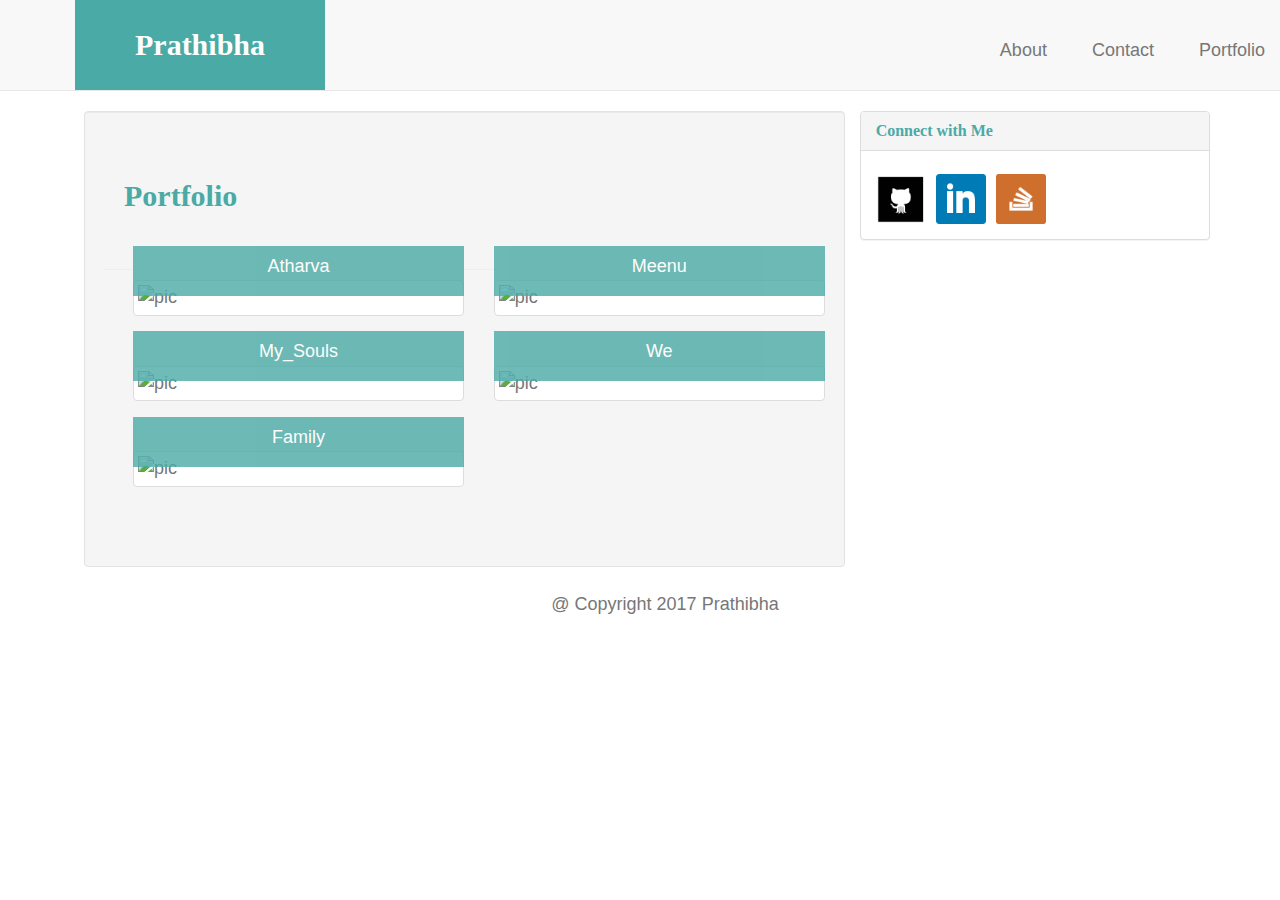
==== portfolio.html @ 70cf788c "new files added" ====
<!DOCTYPE html>
<html lang="en-us">
<head>
  <!-- Document responsive across devices. -->
  <meta name="viewport" content="width=device-width, initial-scale=1">
    <!-- Latest compiled and minified CSS -->
  <link rel="stylesheet" href="https://maxcdn.bootstrapcdn.com/bootstrap/3.3.7/css/bootstrap.min.css">
  
    <meta charset="UTF-8">
  <title>My Portfolio page</title>
  <!-- Linking CSS -->
  <link rel="stylesheet" type="text/css" href="assets/css/style.css">
  
</head>
<body>

  <nav class="navbar navbar-default navbar-static-top">
    <div class="container-fluid">
      <!-- Brand and toggle get grouped for better mobile display -->
      <div class="navbar-header">
        <button type="button" class="navbar-toggle collapsed" data-toggle="collapse" data-target="#bs-example-navbar-collapse-1" aria-expanded="false">
          <span class="sr-only">Toggle navigation</span>
          <span class="icon-bar"></span>
          <span class="icon-bar"></span>
          <span class="icon-bar"></span>
        </button>
        <a class="logo" href="index.html">Prathibha</a>
      </div>

      <!-- Collect the nav links, forms, and other content for toggling -->
      <div class="collapse navbar-collapse" id="bs-example-navbar-collapse-1">
        <ul class="nav navbar-nav navbar-right" class="nav">
          <li><a href="index.html">About</a></li>
          <li><a href="contact.html">Contact</a></li>
          <li><a href="portfolio.html">Portfolio</a></li>
        </ul>
      </div><!-- /.navbar-collapse -->
    </div><!-- /.container-fluid -->
  </nav>
  <!--End navigation-->
    <div class="container">
    <div class="row">
      <div class="col-md-8 well">
        <div class="page-header">
          <h1>Portfolio</h1>
        </div>
        <div class="row">
          <div class="col-md-6">
            <img class="img-thumbnail project" src="assets/images/My_son.JPG" alt="pic"><span class="title">Atharva</span>
          </div>
          <div class="col-md-6">
            <img class="img-thumbnail project" src="assets/images/cute.jpg" alt="pic" id="image2"><span class="title">Meenu</span>
          </div>
        </div>
        <div class="row">
          <div class="col-md-6">
            <img class="img-thumbnail project" src="assets/images/My_Souls.jpg" alt="pic"><span class="title">My_Souls</span>
          </div>
          <div class="col-md-6">
            <img class="img-thumbnail project" src="assets/images/We.jpg" alt="pic"><span class="title">We</span>
          </div>
        </div>
        <div class="row">
          <div class="col-md-6">
            <img class="img-thumbnail project" src="assets/images/family.jpg" alt="pic"><span class="title">Family</span>
          </div>
          <div class="col-md-6">
          </div>
        </div>
      </div>
          <!-- connect-with-me -->
          <div class="col-md-4" class="connect-with-me">
            <div class="panel panel-default">
              <div class="panel-heading">
                <h3 class="panel-title">Connect with Me</h3>
              </div>
              <div class="panel-body">
                <img class="icon" src="assets/images/github.png" alt="GitHub ">
                <img class="icon" src="assets/images/linkdin.png" alt="LinkedIn ">
                <img class="icon" src="assets/images/stack.png" alt="StackOverflow ">
              </div>
            </div>
          </div>
    </div>
    <footer>
      <div class="container">
        <p class="text-center text-muted" class="footer-line">
          &#64; Copyright 2017 Prathibha
        </p>
      </div>
    </footer>

</body>
</html>
---- assets/css/style.css ----
*{
	box-sizing: border-box;
}
h1,h2,h3{
	color:#4aaaa5;
}


body {
	background-color: #eee;
	font-size:18px;
	line-height: 34px;
	font-family: 'Arial', 'Helvetica Neue', Helvetica, sans-serif;
	color:#777;
	background:url('../images/concrete-texture.png');
}
.logo{
	width:250px;
	height: 90px;
	background:#4aaaa5;
	float:left;
	font-family: 'Georgia', Times, Times New Roman, Serif;
	text-align:center;
	line-height: 90px;
	color:#fff;
	font-weight:bold;
	font-size:30px;
	text-decoration: none;
	margin-left: 60px;
}

.nav {
	float:right;
	margin-top: 25px;
}
.nav a{
	display:inline-block;
	color:#999;
	margin-left:15px;
	border-left: 1px solid #efefef;
	padding-left: 15px;
	line-height: 18px;
}
.nav a:first-child{
	border-left: 0 none;
}
.nav a:hover{
	color:#7D6608;
}
h1,h2,h3,p{
	margin-bottom:20px;
}

p:last-child{
	margin-bottom: 0;
	margin-left:20px;
}
h1,h2,h3{
	font-family: 'Georgia', Times, Times New Roman, Serif;
	font-weight: bold;
	color:#4aaaa5;
}
h1{
	font-size: 30px;
	line-height: 49px;
	padding-bottom: 20px;
	margin-left: 20px;
}
h3{
	font-size: 22px;
}
.panel-title{
	color: #4aaaa5;
}
.row{
	    margin-left: 14px;
}
.section-content{
	padding-top:20px;
	margin-left: 80px;
	background:#fff;
	padding:30px;
	margin:0px 0px 40px 80px;
	width:100%;
	max-width: 650px;
	float:left;
	border:1px solid #ddd;
}
.connect-with-me{
	background:#fff;
	padding: 30px;
	width: 100%;
	max-width: 270px;
	float:left;
	border:1px solid #ddd;
	margin-bottom: 20px;
	margin-left: 20px;
	height:200px;
	
}
.icon{
	width:50px;
	height:50px;
	margin-top: 8px;
	margin-right: 5px;
}
#submit{
	width:120px;
	background:#4aaaa5;
	color:#ffffff;
	border: none;
	font-size: 18px;
	
}
/*.col-md-6{
	width:330px;
	height: 223px;
}*/
/*portfolio images*/
.box:hover {
	transform: rotate(-10deg);
	-ms-transform: rotate(-10deg);
	-webkit-transform: rotate(-10deg);
	-moz-transform: rotate(-10deg);
	-o-transform: rotate(-10deg);
}

.project {
	float: left;
	position: relative;
	top:	-10px;
	width: 100%;
}

.title {
	float: left;
	position: relative;
	top: -80px;
	width: 100%;
	height: 50px;
	padding-top: 5px;
	background-color: #4aaaa5;
	color: #ffffff;
	text-align: center;
	line-height: 30px;
	opacity: .8;
}

.footer-line{
	
	color:#4aaaa5;
	
}
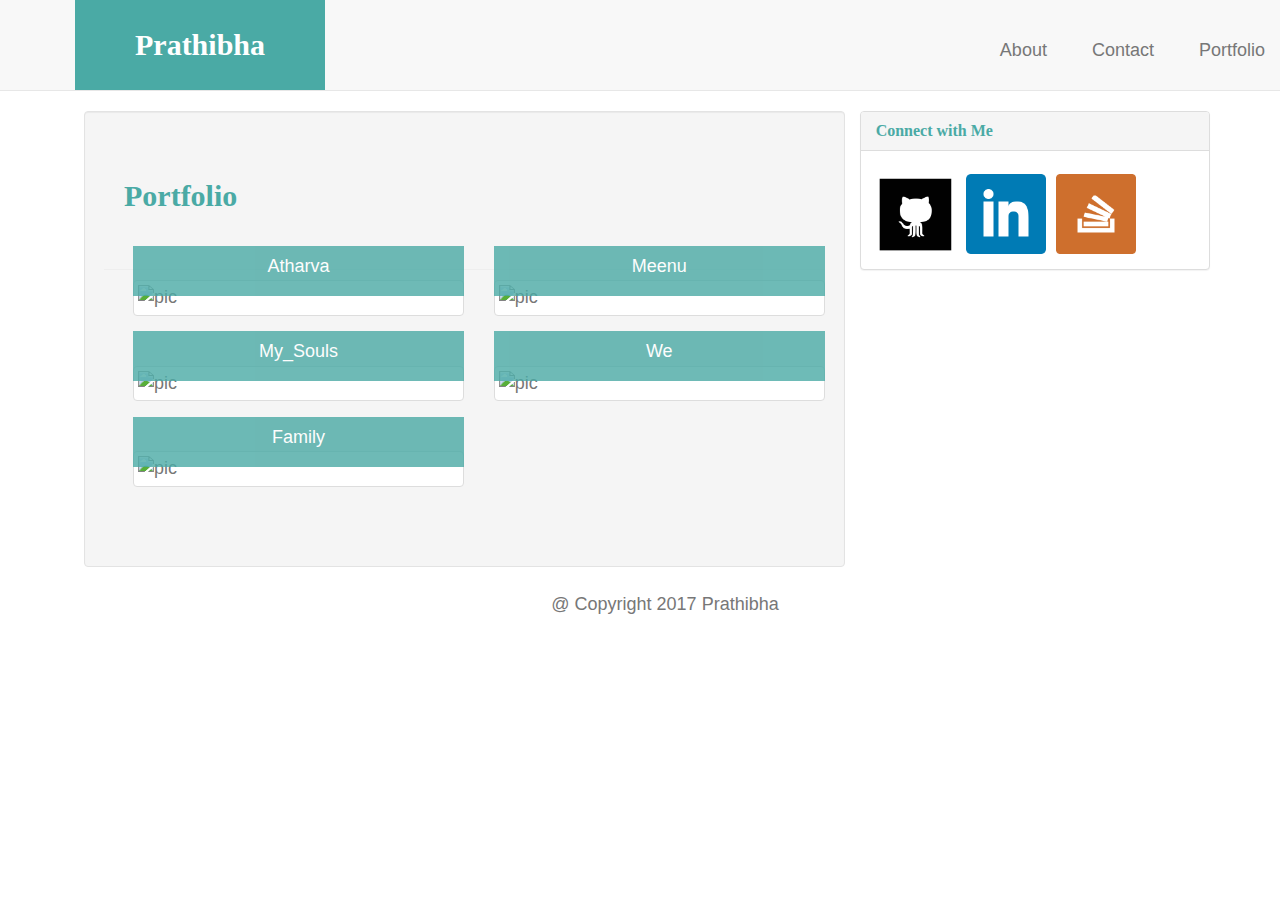
==== commit cddac55f: ".jpg changed" ====
--- a/portfolio.html
+++ b/portfolio.html
@@ -14,7 +14,7 @@
 </head>
 <body>
 
-  <nav class="navbar navbar-default navbar-static-top">
+  <nav class="navbar navbar-default navbar-static-top" >
     <div class="container-fluid">
       <!-- Brand and toggle get grouped for better mobile display -->
       <div class="navbar-header">
--- a/assets/css/style.css
+++ b/assets/css/style.css
@@ -99,8 +99,8 @@
 	
 }
 .icon{
-	width:50px;
-	height:50px;
+	width:80px;
+	height:80px;
 	margin-top: 8px;
 	margin-right: 5px;
 }
